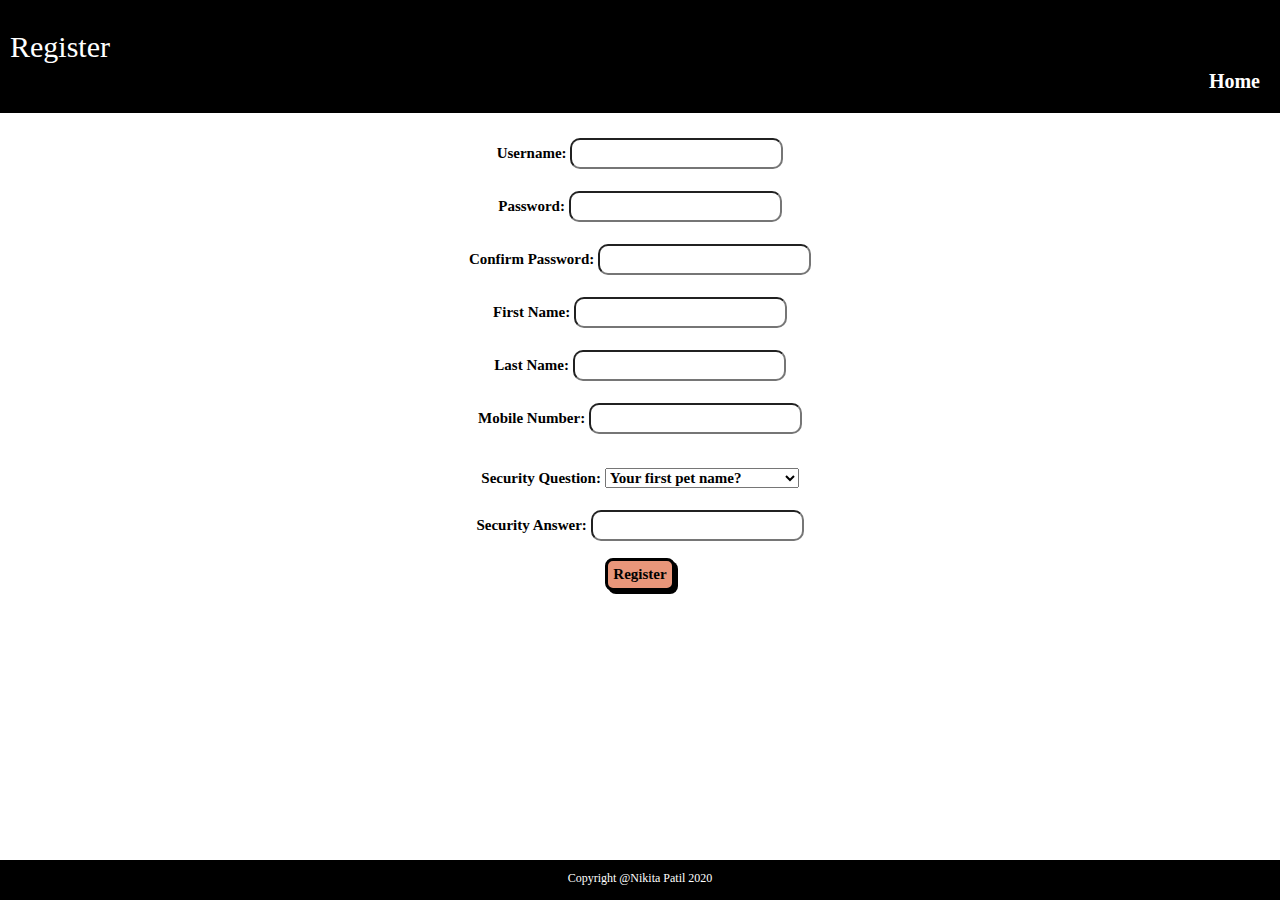
==== html/register.html @ 66b5cad9 "updated files" ====
<!doctype html>
<html lang="en">
<head>
<title>Register</title>
<meta charset="utf-8"/>
<meta name="viewport" content="width=device-width, length=device-length, initial-scale=1.0">
<link rel="stylesheet" href="../css/register.css" />
<link rel="stylesheet" href="https://maxcdn.bootstrapcdn.com/bootstrap/3.3.7/css/bootstrap.min.css">
</head>
<body>
<form method="post">
<div id="main">
	<header id="reg_head">
		<h2>Register</h2>
	</header>
	<nav id="reg_nav">
		<ul>
			<li><a class="anchor" href="../index.html">Home</a></li>
		</ul>
	</nav>
	<section id="reg_sec">
		Username:          <input type="text" name="username" maxlength="10" /><br /><br />
		Password:          <input type="password" name="password" maxlength="10" /><br /><br />
		Confirm Password:  <input type="text" name="conpassword" maxlength="10" /><br /><br />
		First Name:        <input type="text" name="fname" maxlength="10" /><br /><br />
		Last Name:         <input type="text" name="lname" maxlength="10" /><br /><br />
		Mobile Number:     <input type="text" name="mnumber" maxlength="10" /><br /><br /><br />
		Security Question: <select>
								<option>Your first pet name?
								<option>Your first mobile number?
								<option>Your favorite book?
								<option>Your old school name?
			               </select><br><br />
		Security Answer:   	<input type="text" name="sanswer" maxlength="10" /><br /><br />
		<button name="register" value="register"><a class="register" href="./searchandlogin.html">Register</a></button><br /><br />
		</section>		
		<footer id="page_footer">
			<p>Copyright @Nikita Patil 2020</p>
		</footer>
</div>	
</form>
</body>

</html>
---- css/register.css ----
*{
	margin:0px;
	padding:0px;
}
body{
	width:100%;
	color:black;
	background-image:url(../img/register.jpg);
	background-repeat:no-repeat;
	background-size:cover;
	background-position:100%
	display:-webkit-box;
	-webkit-box-pack:center;
	-webkit-box-flex:1;
	margin:30px;	
}
header, nav, section{
	display:block;
}
input[type="text"],input[type="password"]{
	border-radius: 10px;
	padding: 5px;
	margin-top: 5px;
}
button{
	border-radius: 8px;
	font:bold 18px constantia;
	background:white;
	padding:5px;
	box-shadow:3px 3px black;
	color:black;
	margin:20px;
	border:solid;
	background-color:#E9967A;
}	
.anchor:hover {
	color:salmon;
	text-decoration:none;
}
li > a{
	color:white;
	text-decoration:none;
}	
.register{
	color:black;
	text-decoration:none;
}
.register:hover{
	color:red;
	text-decoration:none;
}

#reg_head{
	width:100%;
	height: 50px;
	padding:10px;
	text-align:left;
	background:black;
	color:white;
	font:bold 25px century schoolbook;
}
#reg_nav{
	text-align:right;
	color:white;
	background:black;	
}
#reg_nav li{
	font:bold 20px century schoolbook;
	padding:20px;
	font-size:20px;
	display:inline-block;
}
#reg_sec{
	color:black;
	margin:10px;
	padding:10px;
	text-align:center;
	font:bold 15px century schoolbook;
}
#page_footer{
	background:black;
	color:white;
	text-align:center;
	margin: 0;
	bottom: 0;
	left: 0;
	position: fixed;
	width:100%;
	height: 40px;
	padding: 10px;
	font-size: 12px;
	font-family: century schoolbook;
}
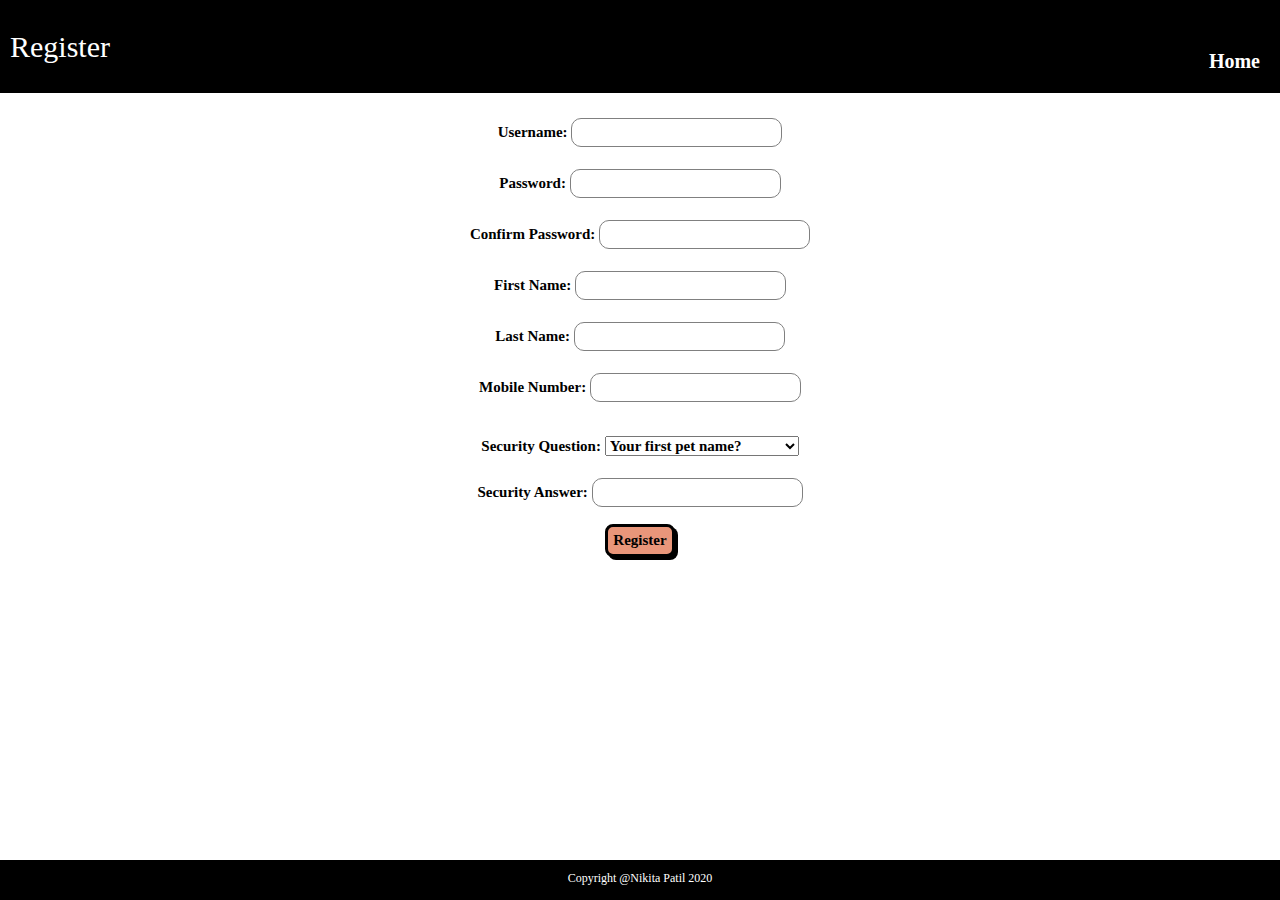
==== commit e09600e0: "background adjust" ====
--- a/html/register.html
+++ b/html/register.html
@@ -1,4 +1,3 @@
-<!doctype html>
 <html lang="en">
 <head>
 <title>Register</title>
--- a/css/register.css
+++ b/css/register.css
@@ -3,22 +3,19 @@
 	padding:0px;
 }
 body{
-	width:100%;
 	color:black;
 	background-image:url(../img/register.jpg);
 	background-repeat:no-repeat;
 	background-size:cover;
-	background-position:100%
-	display:-webkit-box;
-	-webkit-box-pack:center;
-	-webkit-box-flex:1;
-	margin:30px;	
+	background-position: center;
+	/* background-size:100% 100%; */
 }
 header, nav, section{
 	display:block;
 }
 input[type="text"],input[type="password"]{
 	border-radius: 10px;
+	border:1px solid grey;
 	padding: 5px;
 	margin-top: 5px;
 }
@@ -52,7 +49,7 @@
 
 #reg_head{
 	width:100%;
-	height: 50px;
+	height: 30px;
 	padding:10px;
 	text-align:left;
 	background:black;
